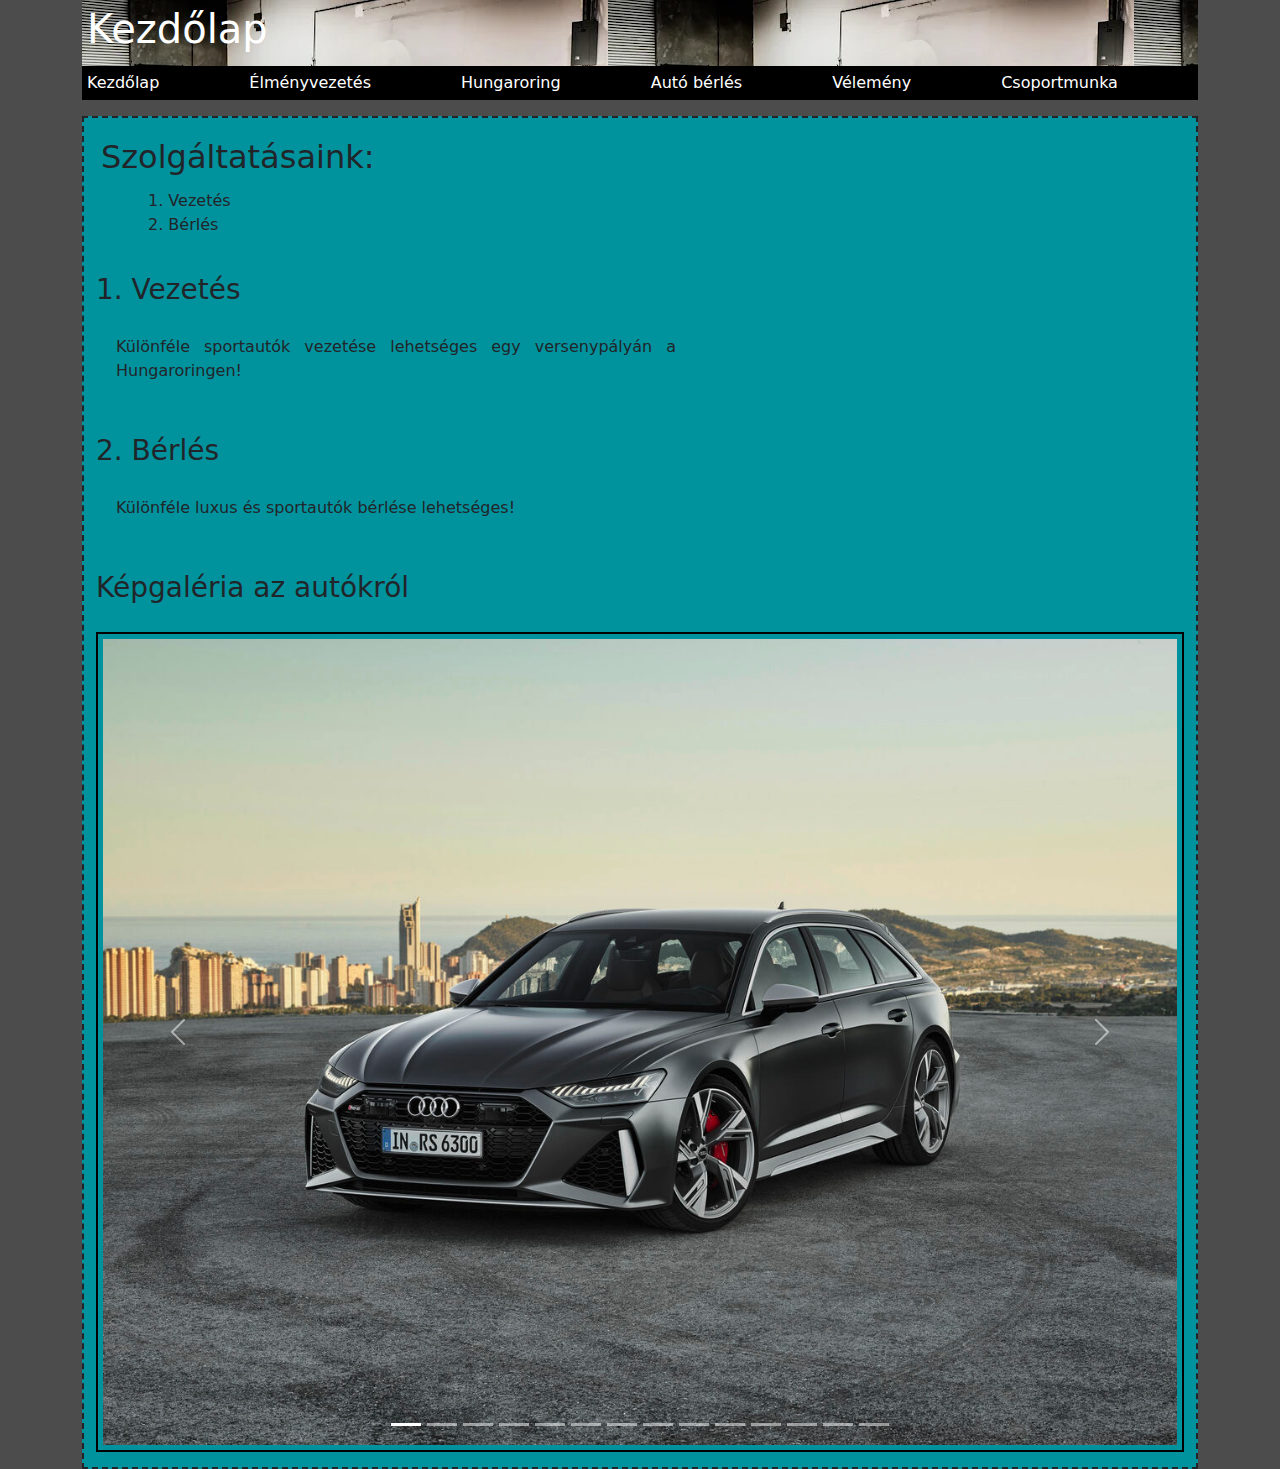
==== index.html @ 5f5102e5 "index jav" ====
<!DOCTYPE html>
<html lang="hu">
<head>
    <meta charset="UTF-8">
    <meta name="viewport" content="width=device-width, initial-scale=1.0">
    <meta name="description" content="">
    <meta name="keywords" content="">
    <link rel="stylesheet" href="style.css">
    <link href="https://cdn.jsdelivr.net/npm/bootstrap@5.3.2/dist/css/bootstrap.min.css" rel="stylesheet">
    <script src="https://cdn.jsdelivr.net/npm/bootstrap@5.3.2/dist/js/bootstrap.bundle.min.js"></script>
    <title>Kezdőlap</title>
</head>
<body class="container" style="background-color: rgb(76, 76, 76);">
    <main>
        <header>
            <h1>Kezdőlap</h1>
        </header>
        <nav> 
            <div>
                <ul>
                    <li><a href="index.html">Kezdőlap</a></li>
                    <li><a href="vezetes.html">Élményvezetés</a></li>
                    <li><a href="hungaroring.html">Hungaroring</a></li>
                    <li><a href="berles.html">Autó bérlés</a></li>
                    <li><a href="urlap.html">Vélemény</a></li>
                    <li><a href="csopmunka.html">Csoportmunka</a></li>
                </ul>
            </div>
        </nav>
        <article class="container">
            <div>
                <h2>Szolgáltatásaink:</h2> 
                <div>
                    <ul>
                        <li>1. Vezetés</li>
                        <li>2. Bérlés</li>
                    </ul>
                </div>
                <h3>1. Vezetés</h3>
                <p>Különféle sportautók vezetése lehetséges egy versenypályán a Hungaroringen!</p>
                <h3>2. Bérlés</h3>
                <p>Különféle luxus és sportautók bérlése lehetséges!</p>

                <h3>Képgaléria az autókról</h3>
                 
                <div id="demo" class="carousel slide" data-bs-ride="carousel">

                    <div class="carousel-indicators">
                        <button type="button" data-bs-target="#demo" data-bs-slide-to="0" class="active"></button>
                        <button type="button" data-bs-target="#demo" data-bs-slide-to="1"></button>
                        <button type="button" data-bs-target="#demo" data-bs-slide-to="2"></button>
                        <button type="button" data-bs-target="#demo" data-bs-slide-to="3"></button>
                        <button type="button" data-bs-target="#demo" data-bs-slide-to="4"></button>
                        <button type="button" data-bs-target="#demo" data-bs-slide-to="5"></button>
                        <button type="button" data-bs-target="#demo" data-bs-slide-to="6"></button>
                        <button type="button" data-bs-target="#demo" data-bs-slide-to="7"></button>
                        <button type="button" data-bs-target="#demo" data-bs-slide-to="8"></button>
                        <button type="button" data-bs-target="#demo" data-bs-slide-to="9"></button>
                        <button type="button" data-bs-target="#demo" data-bs-slide-to="10"></button>
                        <button type="button" data-bs-target="#demo" data-bs-slide-to="11"></button>
                        <button type="button" data-bs-target="#demo" data-bs-slide-to="12"></button>
                        <button type="button" data-bs-target="#demo" data-bs-slide-to="13"></button>
                    </div>
                
                    <div class="carousel-inner">
                        <div class="carousel-item active">
                            <img src="berles_autok/Audi_rs6.jpg" alt="berelheto" class="d-block w-100">
                        </div>
                        <div class="carousel-item">
                            <img src="berles_autok/Ferrari_pista.jpg" alt="berelheto" class="d-block w-100">
                        </div>
                        <div class="carousel-item">
                            <img src="berles_autok/Koenigsegg_jesko.jpg" alt="berelheto" class="d-block w-100">
                        </div>
                        <div class="carousel-item">
                            <img src="berles_autok/Lamborghini_huracansto.jpg" alt="berelheto" class="d-block w-100">
                        </div>
                        <div class="carousel-item">
                            <img src="berles_autok/Lotus_emira.jpg" alt="berelheto" class="d-block w-100">
                        </div>
                        <div class="carousel-item">
                            <img src="berles_autok/Mclaren_765lt.jpg" alt="berelheto" class="d-block w-100">
                        </div>
                        <div class="carousel-item">
                            <img src="berles_autok/Shelby_GT500.png" alt="berelheto" class="d-block w-100">
                        </div>
                        <div class="carousel-item">
                            <img src="vezetos_autok/Audi_r8lmsgt3.jpg" alt="vezetheto" class="d-block w-100">
                        </div>
                        <div class="carousel-item">
                            <img src="vezetos_autok/Mclaren_720sgt3.webp" alt="vezetheto" class="d-block w-100">
                        </div>
                        <div class="carousel-item">
                            <img src="vezetos_autok/BMWM4GT3.jpg" alt="vezetheto" class="d-block w-100">
                        </div>
                        <div class="carousel-item">
                            <img src="vezetos_autok/Ferrari488GT3.jpg" alt="vezetheto" class="d-block w-100">
                        </div>
                        <div class="carousel-item">
                            <img src="vezetos_autok/MaseratiGTMCGT3.jpg" alt="vezetheto" class="d-block w-100">
                        </div>
                        <div class="carousel-item">
                            <img src="vezetos_autok/MercedesAMGGT3EVO.jpg" alt="vezetheto" class="d-block w-100">
                        </div>
                    </div>
                
                    <button class="carousel-control-prev" type="button" data-bs-target="#demo" data-bs-slide="prev">
                    <span class="carousel-control-prev-icon"></span>
                    </button>
                    <button class="carousel-control-next" type="button" data-bs-target="#demo" data-bs-slide="next">
                    <span class="carousel-control-next-icon"></span>
                    </button>

                </div>

            </div>
        </article>
        <footer></footer>
    </main>
</body>
</html>
---- style.css ----
* {
    box-sizing: border-box;
    padding: 0;
    margin: 0;
}

main {
    margin: auto;
}

body {
    max-width: 80%;
    margin: auto;
    background-color: rgb(76, 76, 76);
    font-size: 18px;
}

header {
    background-image: url("kepek/headerhatter.webp");
    padding: 5px;
    color: white;
}

nav ul {
    display: grid;
    grid-template-columns: auto auto auto auto auto auto;
    gap: 15px;
    list-style-type: none;
    background-color: black;
    padding: 5px;
}

nav ul li a {
    color: white;
    text-decoration: none;
}

nav ul li a:hover {
    color: rgb(236, 131, 149);
}

article {
    padding: 15px;
    background-color: rgb(0, 147, 158);
    border: 2px dashed;
}

article ul li {
    list-style-type: none;
    padding-left: 20px;
}

article h3 {
    padding-top: 20px;
}

article p {
    padding: 20px;
    width: 600px;
    padding-bottom: 15px;
    text-align: justify;
}

#demo {
    padding-top: 20px;
}

article section {
    display: grid;
    grid-template-columns: 1fr 1fr;
    border: 2px solid black;
}

article img {
    width: 80%;
    padding: 5px;
    margin: 20px;
    border: 2px solid black;
}

article h2 {
    padding: 5px;
}

button {
    background-color: black;
    color: white;
    padding: 5px;
    margin: 10px;
    float: right;
}

article .bal {
    float: left;
}

article .jobb {
    text-align: right;
}

 .container img {
    margin: auto;
 }

 header {
    grid-area: h;
 }

 nav {
    grid-area: n;
 }

 article {
    grid-area: r;
 }

 aside {
    grid-area: s;
 }

 footer {
    grid-area: f;
 }

 .kep {
    text-align: center;
 }

 fieldset {
    padding: 10px;
    display: grid;
    grid-template-columns: 1fr 1fr;
 }

 @media screen and (max-width: 860px) {
    main{
        display: grid;
        grid-template-columns: 1fr;
    }
    section{
        display: grid;
        grid-template-columns: 1fr;
        grid-template-areas: 
        "h"
        "n"
        "r"
        "f";
    }
    article section p,button {
        width: 80%;
    }
    nav {
        display: grid;
        grid-template-columns: 1fr;
    }
 }
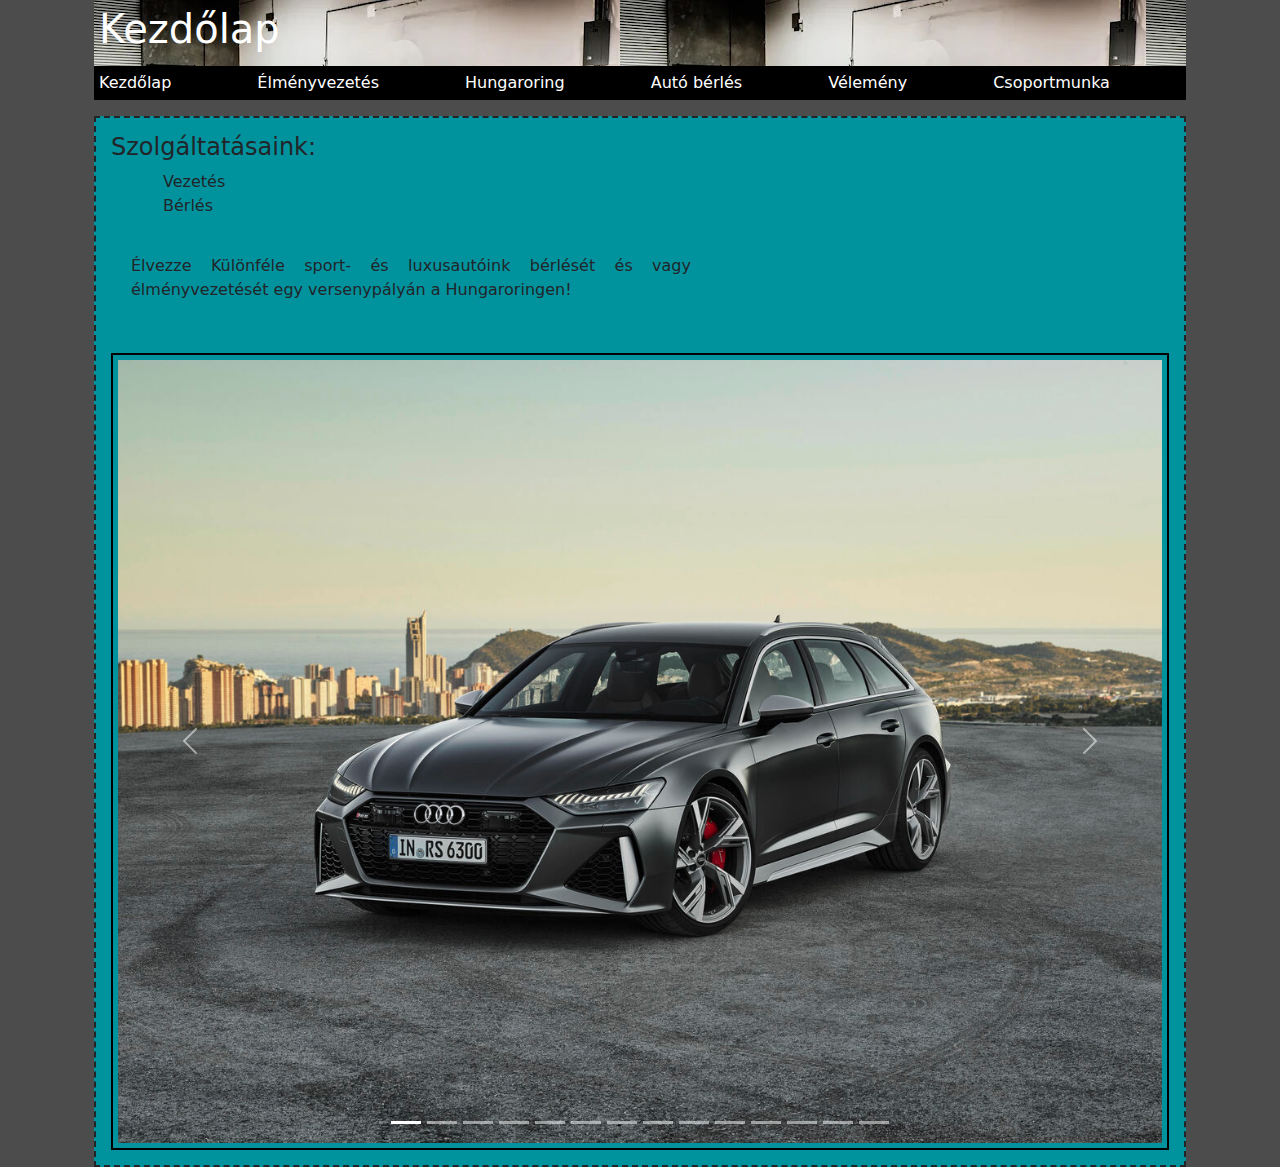
==== commit a0d401b7: "javitasok" ====
--- a/index.html
+++ b/index.html
@@ -11,7 +11,7 @@
     <title>Kezdőlap</title>
 </head>
 <body class="container" style="background-color: rgb(76, 76, 76);">
-    <main>
+    <main class="container">
         <header>
             <h1>Kezdőlap</h1>
         </header>
@@ -27,21 +27,16 @@
                 </ul>
             </div>
         </nav>
-        <article class="container">
+        <article>
             <div>
-                <h2>Szolgáltatásaink:</h2> 
+                <h4>Szolgáltatásaink:</h4> 
                 <div>
                     <ul>
-                        <li>1. Vezetés</li>
-                        <li>2. Bérlés</li>
+                        <li>Vezetés</li>
+                        <li>Bérlés</li>
                     </ul>
                 </div>
-                <h3>1. Vezetés</h3>
-                <p>Különféle sportautók vezetése lehetséges egy versenypályán a Hungaroringen!</p>
-                <h3>2. Bérlés</h3>
-                <p>Különféle luxus és sportautók bérlése lehetséges!</p>
-
-                <h3>Képgaléria az autókról</h3>
+                <p>Élvezze Különféle sport- és luxusautóink bérlését és vagy élményvezetését egy versenypályán a Hungaroringen!</p>
                  
                 <div id="demo" class="carousel slide" data-bs-ride="carousel">
 
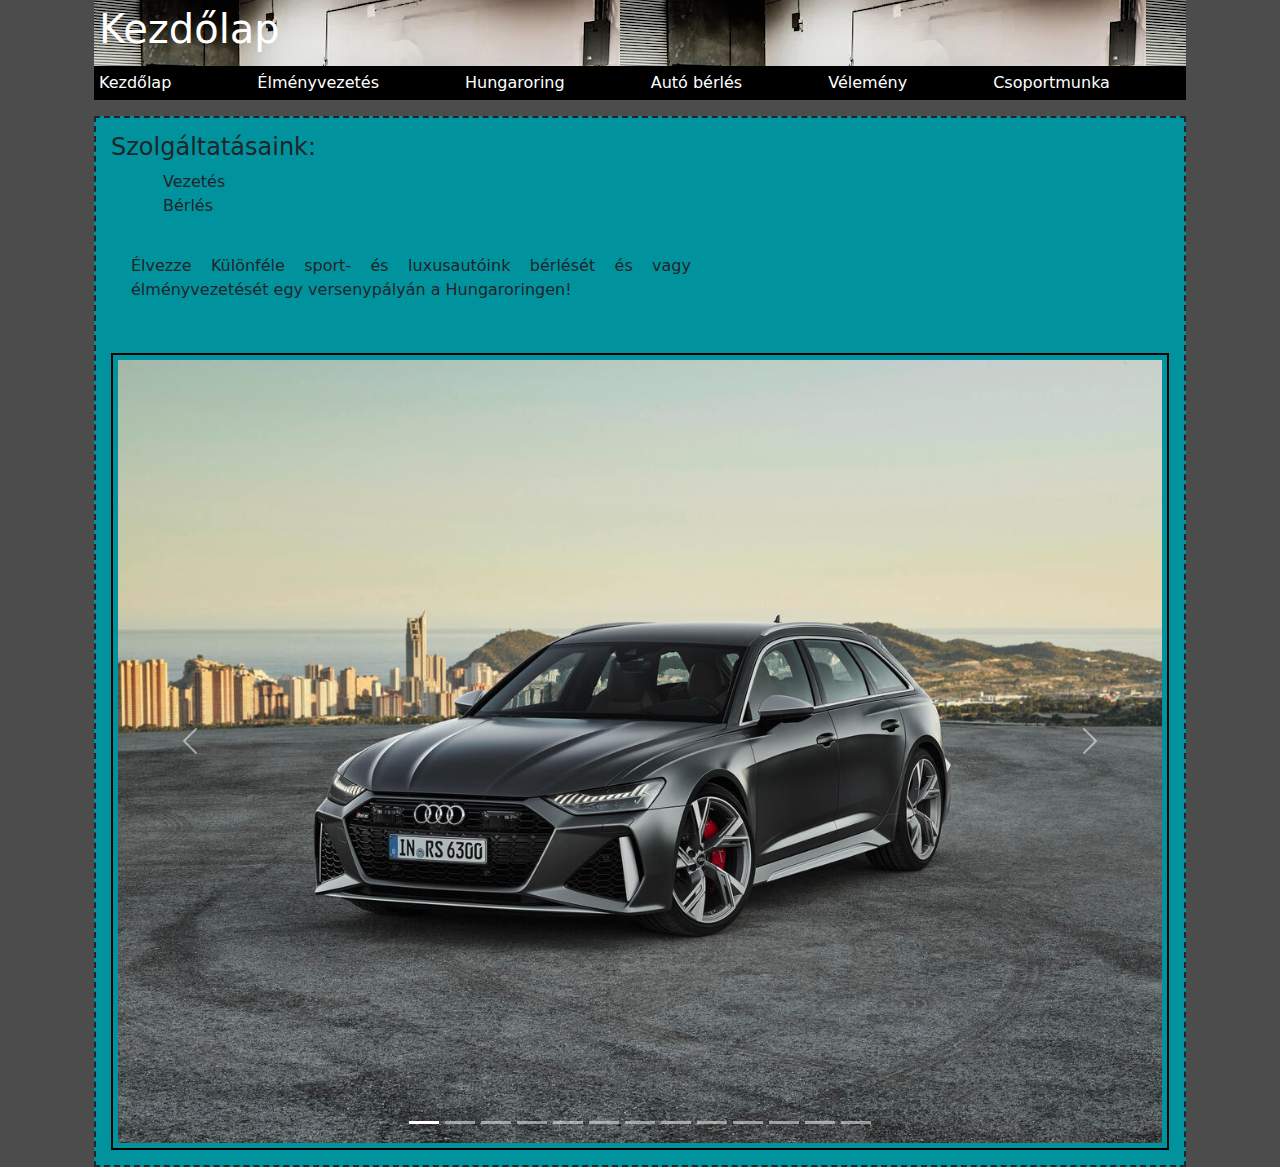
==== commit 0df31358: "-konig" ====
--- a/index.html
+++ b/index.html
@@ -54,7 +54,6 @@
                         <button type="button" data-bs-target="#demo" data-bs-slide-to="10"></button>
                         <button type="button" data-bs-target="#demo" data-bs-slide-to="11"></button>
                         <button type="button" data-bs-target="#demo" data-bs-slide-to="12"></button>
-                        <button type="button" data-bs-target="#demo" data-bs-slide-to="13"></button>
                     </div>
                 
                     <div class="carousel-inner">
@@ -63,9 +62,6 @@
                         </div>
                         <div class="carousel-item">
                             <img src="berles_autok/Ferrari_pista.jpg" alt="berelheto" class="d-block w-100">
-                        </div>
-                        <div class="carousel-item">
-                            <img src="berles_autok/Koenigsegg_jesko.jpg" alt="berelheto" class="d-block w-100">
                         </div>
                         <div class="carousel-item">
                             <img src="berles_autok/Lamborghini_huracansto.jpg" alt="berelheto" class="d-block w-100">
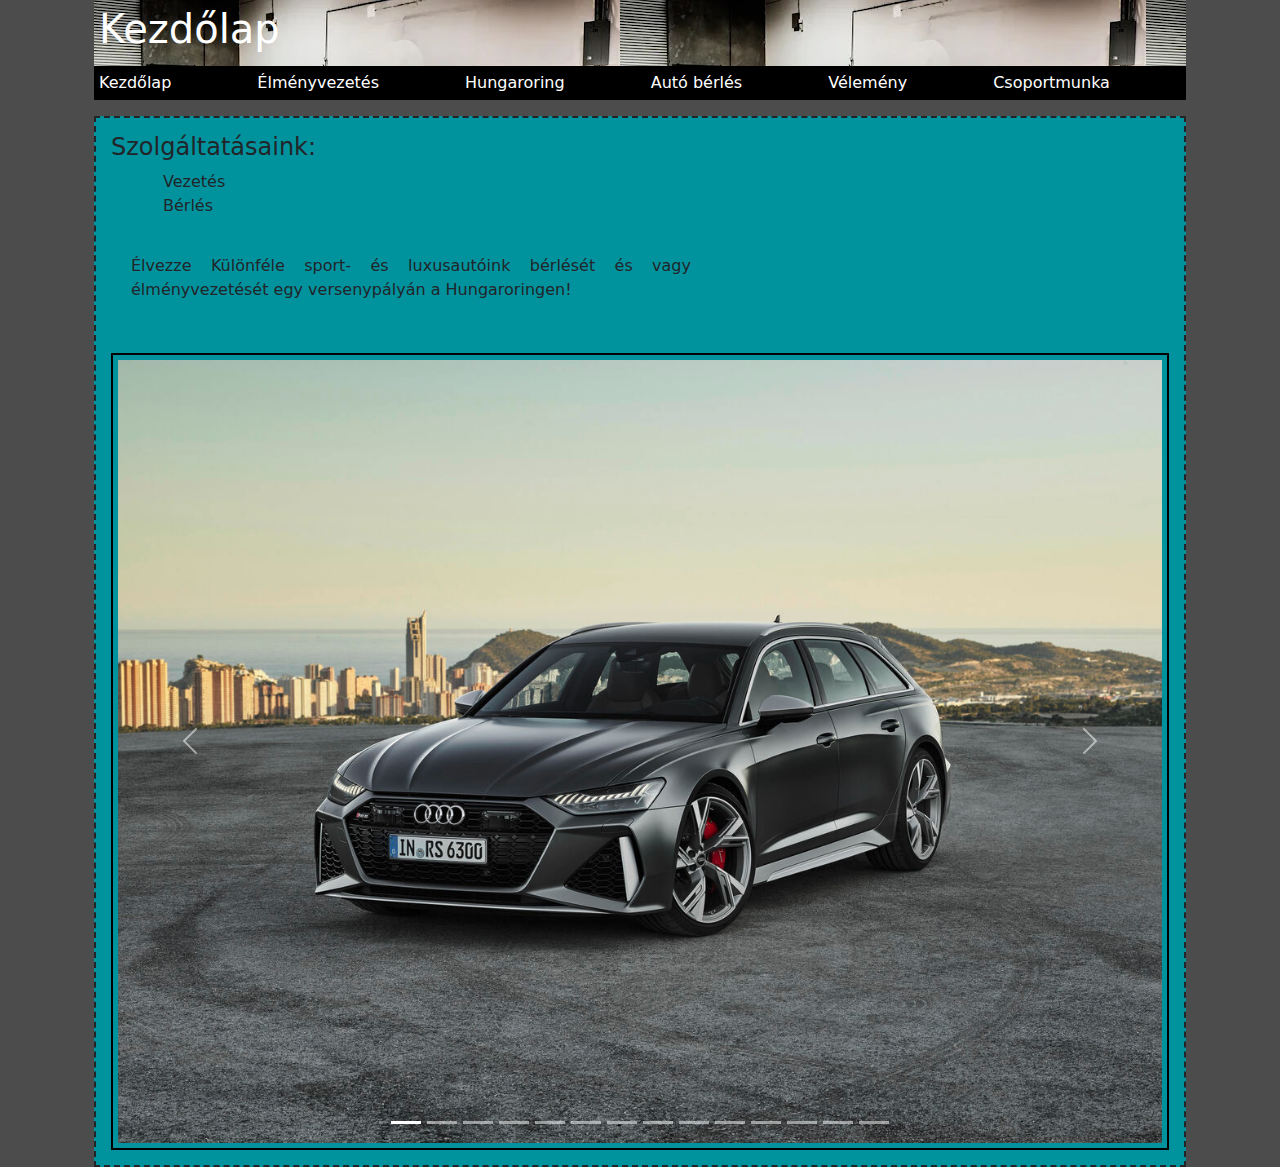
==== commit 23962082: "koenig vissza" ====
--- a/index.html
+++ b/index.html
@@ -54,6 +54,7 @@
                         <button type="button" data-bs-target="#demo" data-bs-slide-to="10"></button>
                         <button type="button" data-bs-target="#demo" data-bs-slide-to="11"></button>
                         <button type="button" data-bs-target="#demo" data-bs-slide-to="12"></button>
+                        <button type="button" data-bs-target="#demo" data-bs-slide-to="13"></button>
                     </div>
                 
                     <div class="carousel-inner">
@@ -62,6 +63,9 @@
                         </div>
                         <div class="carousel-item">
                             <img src="berles_autok/Ferrari_pista.jpg" alt="berelheto" class="d-block w-100">
+                        </div>
+                        <div class="carousel-item">
+                            <img src="berles_autok/Koenigsegg_jesko.jpg" alt="berelheto" class="d-block w-100">
                         </div>
                         <div class="carousel-item">
                             <img src="berles_autok/Lamborghini_huracansto.jpg" alt="berelheto" class="d-block w-100">
